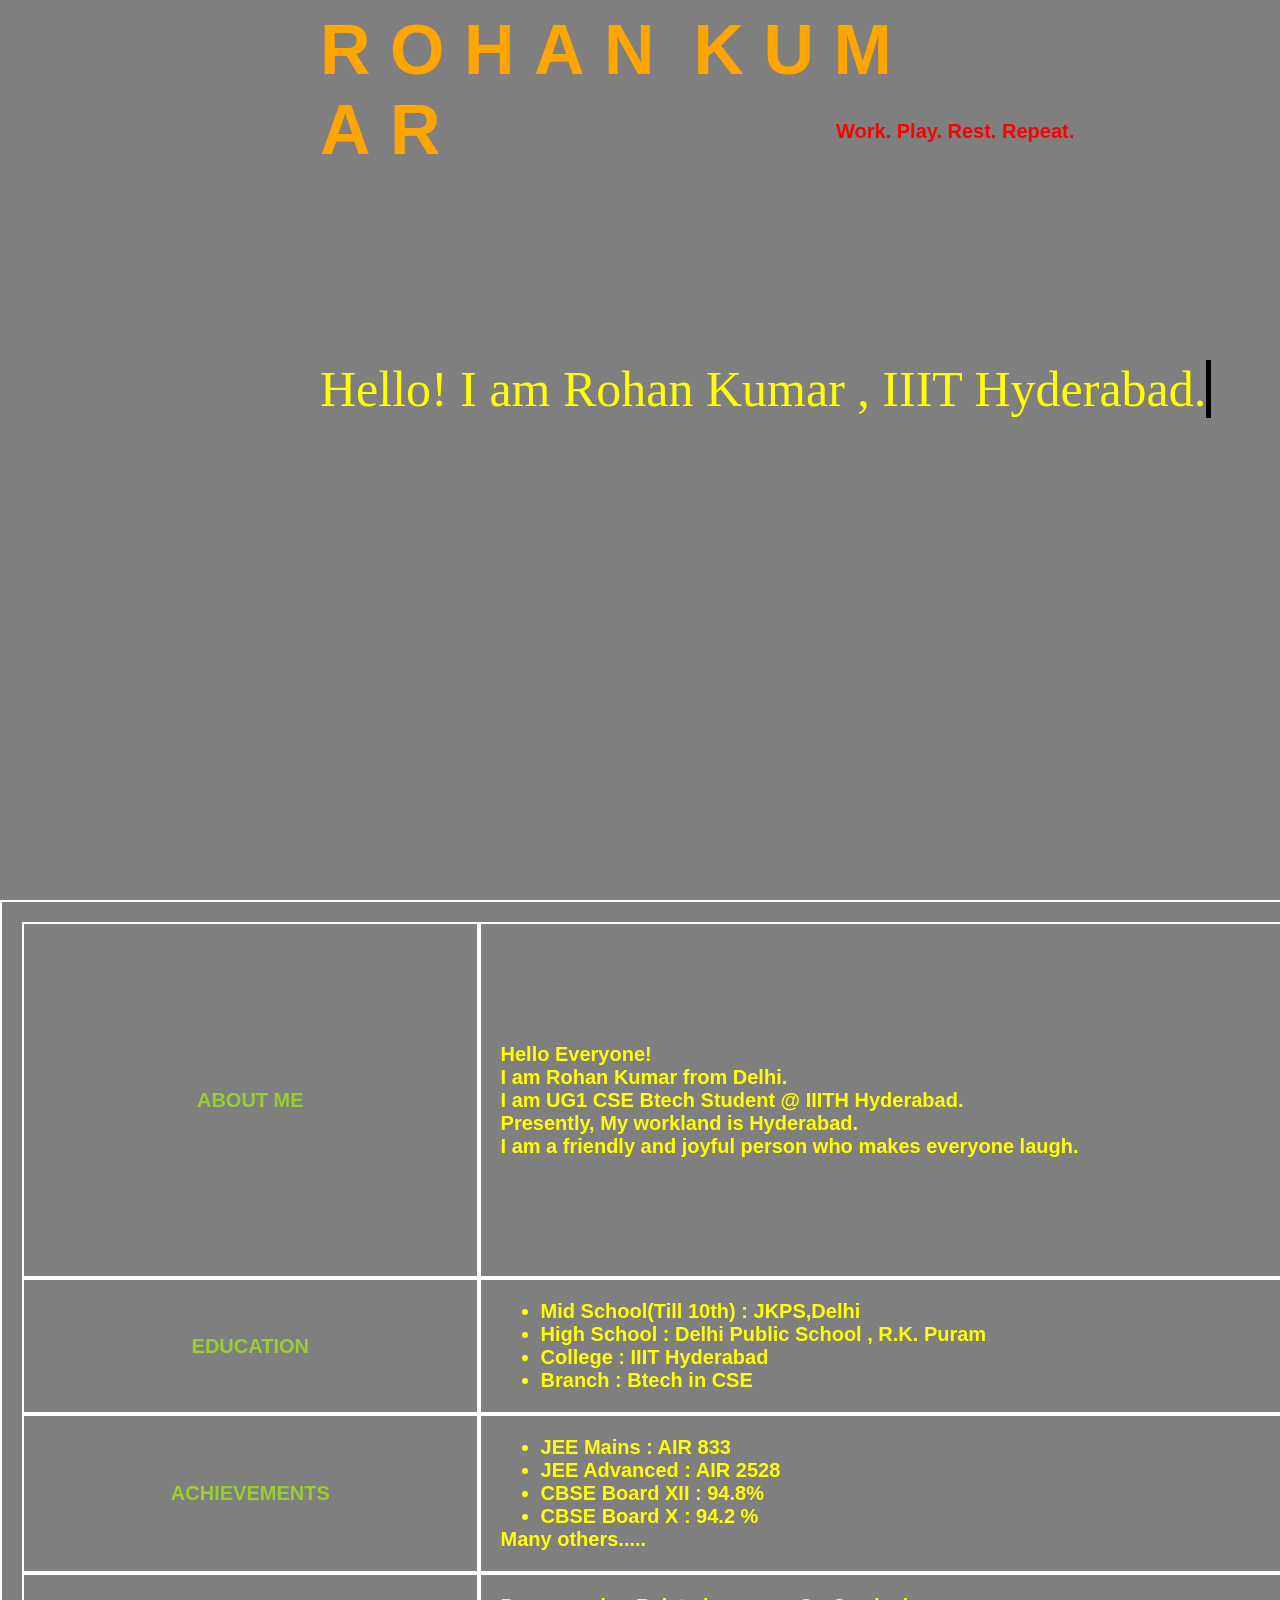
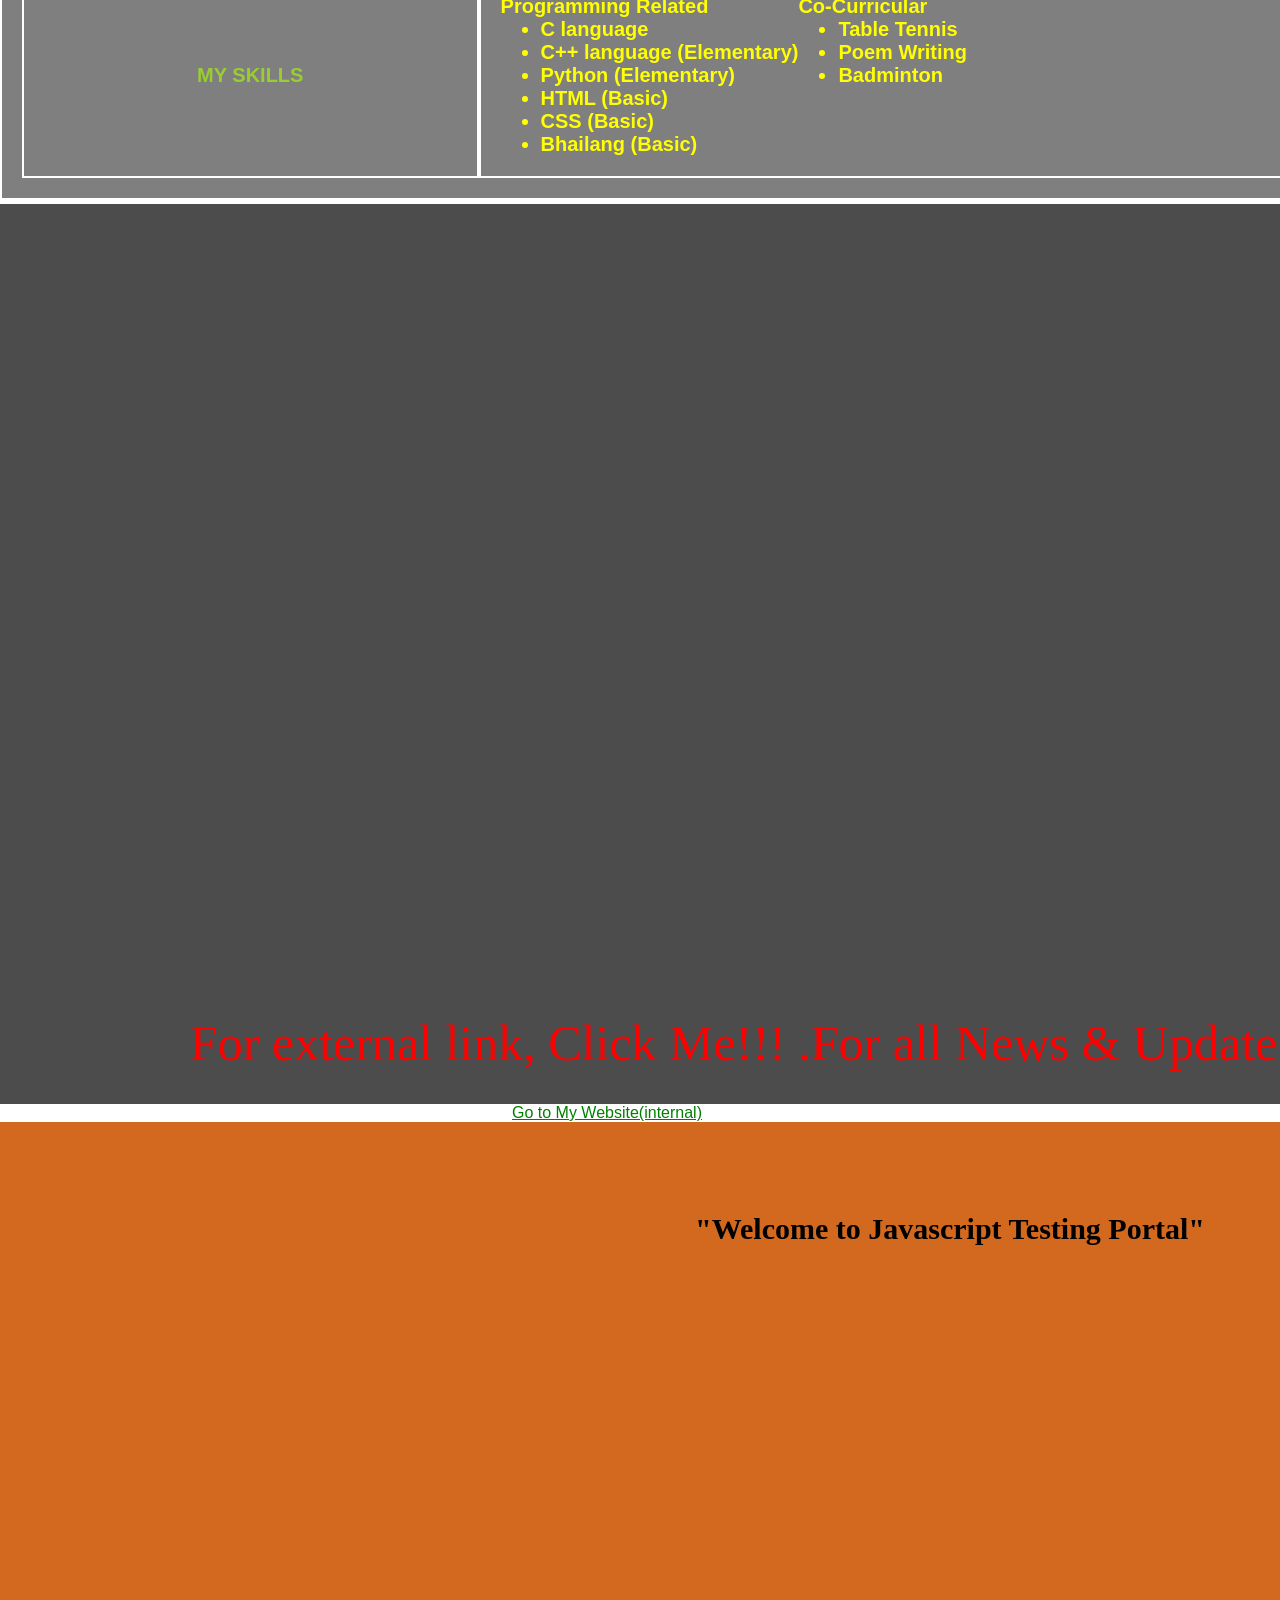
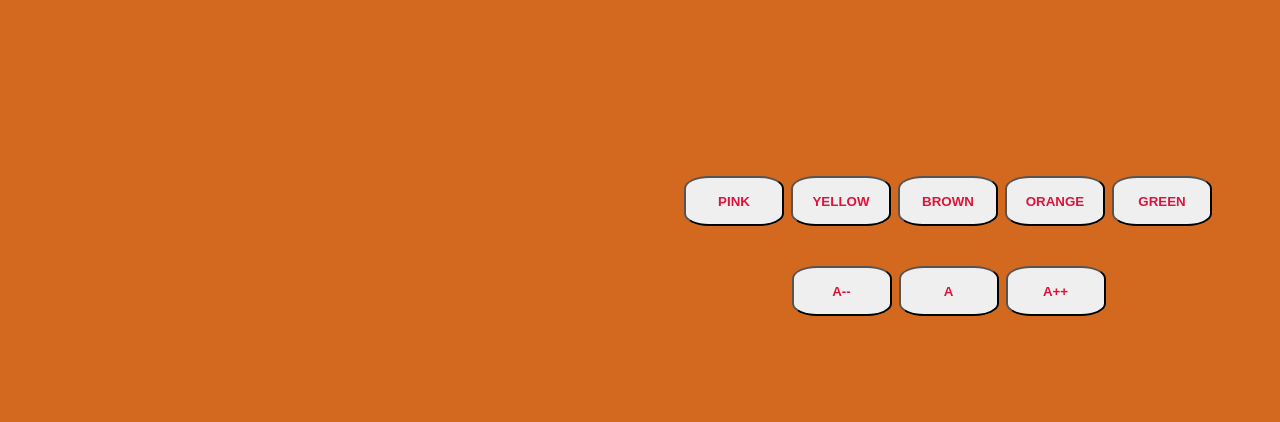
==== index.html @ c34aa440 "website" ====
<!DOCTYPE html>
<html lang="en">

<head>
	<meta charset="UTF-8">
	<meta http-equiv="X-UA-Compatible" content="IE=edge">
	<meta name="viewport" content="width=device-width, initial-scale=1.0">
	<title>RKWEBDEV</title>
	<link rel="stylesheet" href="styler2.css">
	<style>
		.img {
			/* height: 100%;
	width: 100%; */
			height: 900px;
			width: 1900px;
			/* background-image: url(/home/rkiiith/Desktop/rohan.jpeg); */
			/* background-image: url(img_flwr.gif), url(paper.gif); */
			background-repeat: no-repeat, repeat;
			background: linear-gradient(rgba(0, 0, 0, 0.5), rgba(0, 0, 0, 0.5)), url('https://lh3.googleusercontent.com/[base64]w744-h741-no?authuser=0'), url('https://lh3.googleusercontent.com/[base64]w410-h886-no?authuser=0'), url('https://lh3.googleusercontent.com/[base64]w443-h886-no?authuser=0');
			background-position: left, center, right;
			background-size: contain;
			background-repeat: no-repeat;
			margin: 0;
			padding: 0;
			/* display: inline-block; */
		}

		.textbox {
			font-size: 70px;
			font-family: sans-serif;
			position: absolute;
			color: orange;
			border-color: red;
			border-width: 10px;
			top: 10%;
			left: 50%;
			transform: translate(-50%, -50%);
		}
	</style>
	<script>
		// var element = document.getElementById("divn");
		function changecolor(color){
			document.getElementById('divn').style.backgroundColor=color;
		}
		function changefontsize(fontsize){
			document.getElementById('test').style.fontSize=fontsize;
		}
		function myfunc1(){
			// console.log("hello");
			// document.write("hello");
			changecolor('pink');
		}
		function myfunc2(){
			// console.log("hello");
			// document.write("hello");
			changecolor('yellow');
		}
		function myfunc3(){
			// console.log("hello");
			// document.write("hello");
			changecolor('brown');
		}
		function myfunc4(){
			// console.log("hello");
			// document.write("hello");
			changecolor('orange');
		}
		function myfunc5(){
			// console.log("hello");
			// document.write("hello");
			changecolor('green');
		}

		function myfunc6(){
			// console.log("hello");
			// document.write("hello");
			changefontsize('20px');
		}
		function myfunc7(){
			// console.log("hello");
			// document.write("hello");
			changefontsize('50px');
		}
		function myfunc8(){
			// console.log("hello");
			// document.write("hello");
			changefontsize('80px');
		}
	</script>

<body>
	<div class="img">
		<div class="slogan">
			Work. Play. Rest. Repeat.
		</div>
		<div class="textbox">
			<span>R</span>
			<span>O</span>
			<span>H</span>
			<span>A</span>
			<span>N</span>
			<span> </span>
			<span>K</span>
			<span>U</span>
			<span>M</span>
			<span>A</span>
			<span>R</span>
			<br>
		</div>

		<div class="typed-out1">Hello! I am Rohan Kumar , IIIT Hyderabad.</div>

	</div>

	<div class="im2">
		<table width="100%" border="3" cellspacing="0" cellpadding="30">
			<tr>
				<td class="rk">ABOUT ME</td>
				<td>
					<p>
						Hello Everyone!<br>
						I am Rohan Kumar from Delhi.<br>
						I am UG1 CSE Btech Student @ IIITH Hyderabad.<br>
						Presently, My workland is Hyderabad.<br>
						I am a friendly and joyful person who makes everyone laugh.<br>

					</p>
				</td>
			</tr>
			<tr>
				<td class="rk">
					EDUCATION
				</td>
				<td>
					<ul>
						<li>Mid School(Till 10th) : JKPS,Delhi</li>
						<li>High School : Delhi Public School , R.K. Puram</li>
						<li>College : IIIT Hyderabad</li>
						<li>Branch : Btech in CSE </li>
				</td>
			</tr>

			<tr>
				<td class="rk">
					ACHIEVEMENTS
				</td>
				<td>
					<ul>
						<li>JEE Mains : AIR 833</li>
						<li>JEE Advanced : AIR 2528</li>
						<li>CBSE Board XII : 94.8% </li>
						<li>CBSE Board X : 94.2 %</li>
					</ul>
					<h4>Many others.....</h4>
				</td>
			</tr>

			<tr>
				<td class="rk">
					MY SKILLS
				</td>
				<td>
					<div class="sk1">
						<h4>Programming Related</h4>
						<ul>
							<li>C language</li>
							<li>C++ language (Elementary)</li>
							<li>Python (Elementary)</li>
							<li>HTML (Basic)</li>
							<li>CSS (Basic)</li>
							<li>Bhailang (Basic)</li>
						</ul>

					</div>
					<div class="sk2">
						<h4>Co-Curricular</h4>
						<ul>
							<li>Table Tennis</li>
							<li>Poem Writing</li>
							<li>Badminton</li>
					</div>
				</td>
			</tr>
		</table>
	</div>
	<a href="https://www.calculatorsoup.com/calculators/math/modulo-calculator.php">
		<div class="im3">
			<div class="mvtxt">For external link, Click Me!!! .For all News & Updates, Stay tuned.</div>
		</div>
		<div class="internallink"><a id="int" href="index.html">Go to My Website(internal)</a></div>
	</a>
	<div id="divn">
		<div id="test">"Welcome to Javascript Testing Portal"</div>
		<div class="Ashneer">
		</div>
		<button class="but1" onclick="myfunc1()">PINK</button>
		<button class="but2" onclick="myfunc2()">YELLOW</button>
		<button class="but3" onclick="myfunc3()">BROWN</button>
		<button class="but4" onclick="myfunc4()">ORANGE</button>
		<button class="but5" onclick="myfunc5()">GREEN</button>

		<button class="but6" onclick="myfunc6()">A--</button>
		<button class="but7" onclick="myfunc7()">A</button>
		<button class="but8" onclick="myfunc8()">A++</button>
	</div>
</body>
</head>

</html>
---- styler2.css ----
*{
	margin: 0;
	/* padding: 0; */
}

span{
	display: inline-block;
	font-weight: bold;
	/* animation: mover 6s linear infinite; */
}

@keyframes mover {
	0%{
		text-shadow: 0 0 3px #FF0000, 0 0 5px #0000FF;
	}
	50%{
		text-shadow: 0 0 3px orange, 0 0 10px red;
		/* transform: translateY(20px); */
		transform: translateX(100px);
	}
	100%{
		text-shadow: 0 0 3px #FF0000, 0 0 5px #0000FF
	}
}

.me{
	height: 200px;
	width: 500px;
    padding: 20px;
	
	position: relative;top: 110%; left: 20px;

	font-size: 20px;
	font-family: sans-serif;
	color:greenyellow;
	/* word-wrap: break-word;  */
	position: absolute;
	text-align: justify;
	

	border: 5px solid red;
	background: linear-gradient(rgba(0, 0, 0, 0.6), rgba(0, 0, 0, 0.6));
	/* border-color:  red;
	border-width: 10px; */
	/* text-align: inherit; */
	/* transform: translate(-25%,-50%); */
}


h3{
	position: relative; left:170px;
	margin:0px;
	padding: 20px;
	color: yellow;
}

.profim{

	height: 250px;
	width: 250px;
	
	background: url('https://lh3.googleusercontent.com/[base64]w744-h741-no?authuser=0');
	background-size: cover;
	opacity: 0.75;
	margin-left: auto;
	margin-right: auto;
	/* transform: translate(-50%,-50%); */
	margin-top: 15%;
	/* background-repeat: repeat-y; */
	/* position: absolute; */

}

.edu{
	height: 200px;
	width: 500px;
    padding: 20px;
	
	position: relative;top: 110%; right: 20px;

	font-size: 20px;
	font-family: sans-serif;
	color:greenyellow;
	/* word-wrap: break-word;  */
	position: absolute;
	text-align: justify;
	

	border: 5px solid red;
	background: linear-gradient(rgba(0, 0, 0, 0.6), rgba(0, 0, 0, 0.6));
}

.slogan{
	position: relative;top: 120px;left: 44%;
	font-size: 20px;
	font-family: sans-serif;
	font-weight: bold;
	color: red;

	/* display: inline-block; */
	/* animation: mover2 6s linear infinite; */
}

@keyframes mover2 {
	0%{
		text-shadow: 0 0 3px #FF0000, 0 0 5px #0000FF;
	}
	50%{
		text-shadow: 0 0 3px orange, 0 0 10px red;
		/* transform: translateY(20px); */
		transform: translatey(20px);
	}
	100%{
		text-shadow: 0 0 3px #FF0000, 0 0 5px #0000FF
	}
}

/* h3{
	
	/* transform: translate(-50%,-50%); */


.achievments{
	height: 300px;
	width: 500px;
    padding: 20px;
	
	position: relative;bottom : -100%; right: 20px;

	font-size: 20px;
	font-family: sans-serif;
	color:greenyellow;
	/* word-wrap: break-word;  */
	position: absolute;
	text-align: justify;
	

	border: 5px solid red;
	background: linear-gradient(rgba(0, 0, 0, 0.6), rgba(0, 0, 0, 0.6));

}

.skills{
	height: 300px;
	width: 500px;
    padding: 20px;
	/* margin:0px; */
	
	position: relative;bottom : -100%; left: 20px;

	font-size: 20px;
	font-family: Arial, Helvetica, sans-serif;
	color:greenyellow;
	/* word-wrap: break-word;  */
	position: absolute;
	text-align: justify;
	

	border: 5px solid red;
	background: linear-gradient(rgba(0, 0, 0, 0.6), rgba(0, 0, 0, 0.6));
}

.sk1{
	float: left;
}
.sk2{
	float: left;
}

.im2{
	/* position:relative;top: 110%; */
	display: inline-block;
	height: 900px;
	width: 1900px;
	/* background-image: url(/home/rkiiith/Desktop/rohan.jpeg); */
	background: linear-gradient(rgba(0, 0, 0, 0.5), rgba(0, 0, 0, 0.5)), url('https://venngage-wordpress.s3.amazonaws.com/uploads/2018/09/Simple-Purple-Checked-Background-Image.jpg');
	background-size: contain;
	background-repeat: repeat-x;
	margin: 0px;
	padding: 0px;
}

/* div{
	margin: 0px;
	padding: 0px;
}*/

body{
	padding:0px;
	margin:0px;
 }

 .typed-out1{
	position: relative;top: 40%;left: 25%;
	position: absolute;
	font-size: 50px;
	white-space: nowrap;
	color: yellow;
	overflow: hidden;
	animation: typewriter 5s steps(50) infinite alternate,
	  blink 800ms steps(50) infinite normal;
	border-right: 5px solid black;
 }

 @keyframes typewriter {
	from {
	  width: 0%;
	}
	to {
	  width: 47%;
	}
  }


  @keyframes blink {
	from {
	  border-color: black;
	}
	to {
	  border-color: transparent;
	}
  }
 
  table, th, td {
	text-align: justify;
	border: 2px solid white;
	padding: 20px;
	color: yellow;
	height: 100%;
	font-weight: bolder;
	font-family:sans-serif ;
	font-size: 20px;
  }

  .rk{
	  text-align: center;
	  color: yellowgreen;
  }
  
  .im3{
	display: inline-block;
	height: 900px;
	width: 1900px;
	/* background-image: url(/home/rkiiith/Desktop/rohan.jpeg); */
	background: linear-gradient(rgba(0, 0, 0, 0.7), rgba(0, 0, 0, 0.7)), url('https://lh3.googleusercontent.com/[base64]w1280-h526-no?authuser=0');
	background-size:contain;
	margin: 0px;
	padding: 0px; 
  }

  .mvtxt{
	position: relative;top: 90%;left: 10%;
	font-size: 50px;
	white-space: nowrap;
	color: red;
	overflow: hidden;
	animation: typewriter2 5s steps(50) infinite alternate,
	  blink 800ms steps(50) infinite normal;
	border-right: 5px solid black;
  }
  .internallink{
	position: relative;
  }
  .internallink a#int{
	color: green;
	font-weight: 50px;
	font-family: sans-serif;
	position: relative;left: 40%;
  }
  a#int :hover{
	  color:yellow;
  }
   a#int :visited{
	  color:orange;
  }

  @keyframes typewriter2 {
	from {
	  width: 0%;
	}
	to {
	  width: 75%;
	}
  }

  div#divn{
	height : 900px;
	width : 1900px;
	background-color: chocolate;
	/* background-size: cover; */
	background-repeat: repeat-y;
  }

  .Ashneer{
	  position: relative;top:20%;left: 37%;
	  height: 350px;
	  width: 500px;
	  background-image: url('https://indianmemetemplates.com/wp-content/uploads/Bhai-kya-kar-raha-hai-tu.jpg');
	  background-size: contain;
  }
  button.but1,.but2,.but3,.but4,.but5{
	  position: relative;top:30%;left: 36%;
  }
  button.but6,.but7,.but8{
	 position: relative;top:40%;left: 13.5%;
  }

  button.but1,.but2,.but3,.but4,.but5,.but7,.but6,.but8{
	height: 50px;
	width: 100px;
	color: crimson;
	font-family: sans-serif;
	font-weight: bold;
	border-radius: 25%;
	margin-right: 3px;
  }

#test{
	/* position: relative;top:10%; */
	position:relative;left: 0%;top:10%;
	text-align: center;
	font-size: 30px;
	font-family: fantasy;
	font-weight: bold;
}
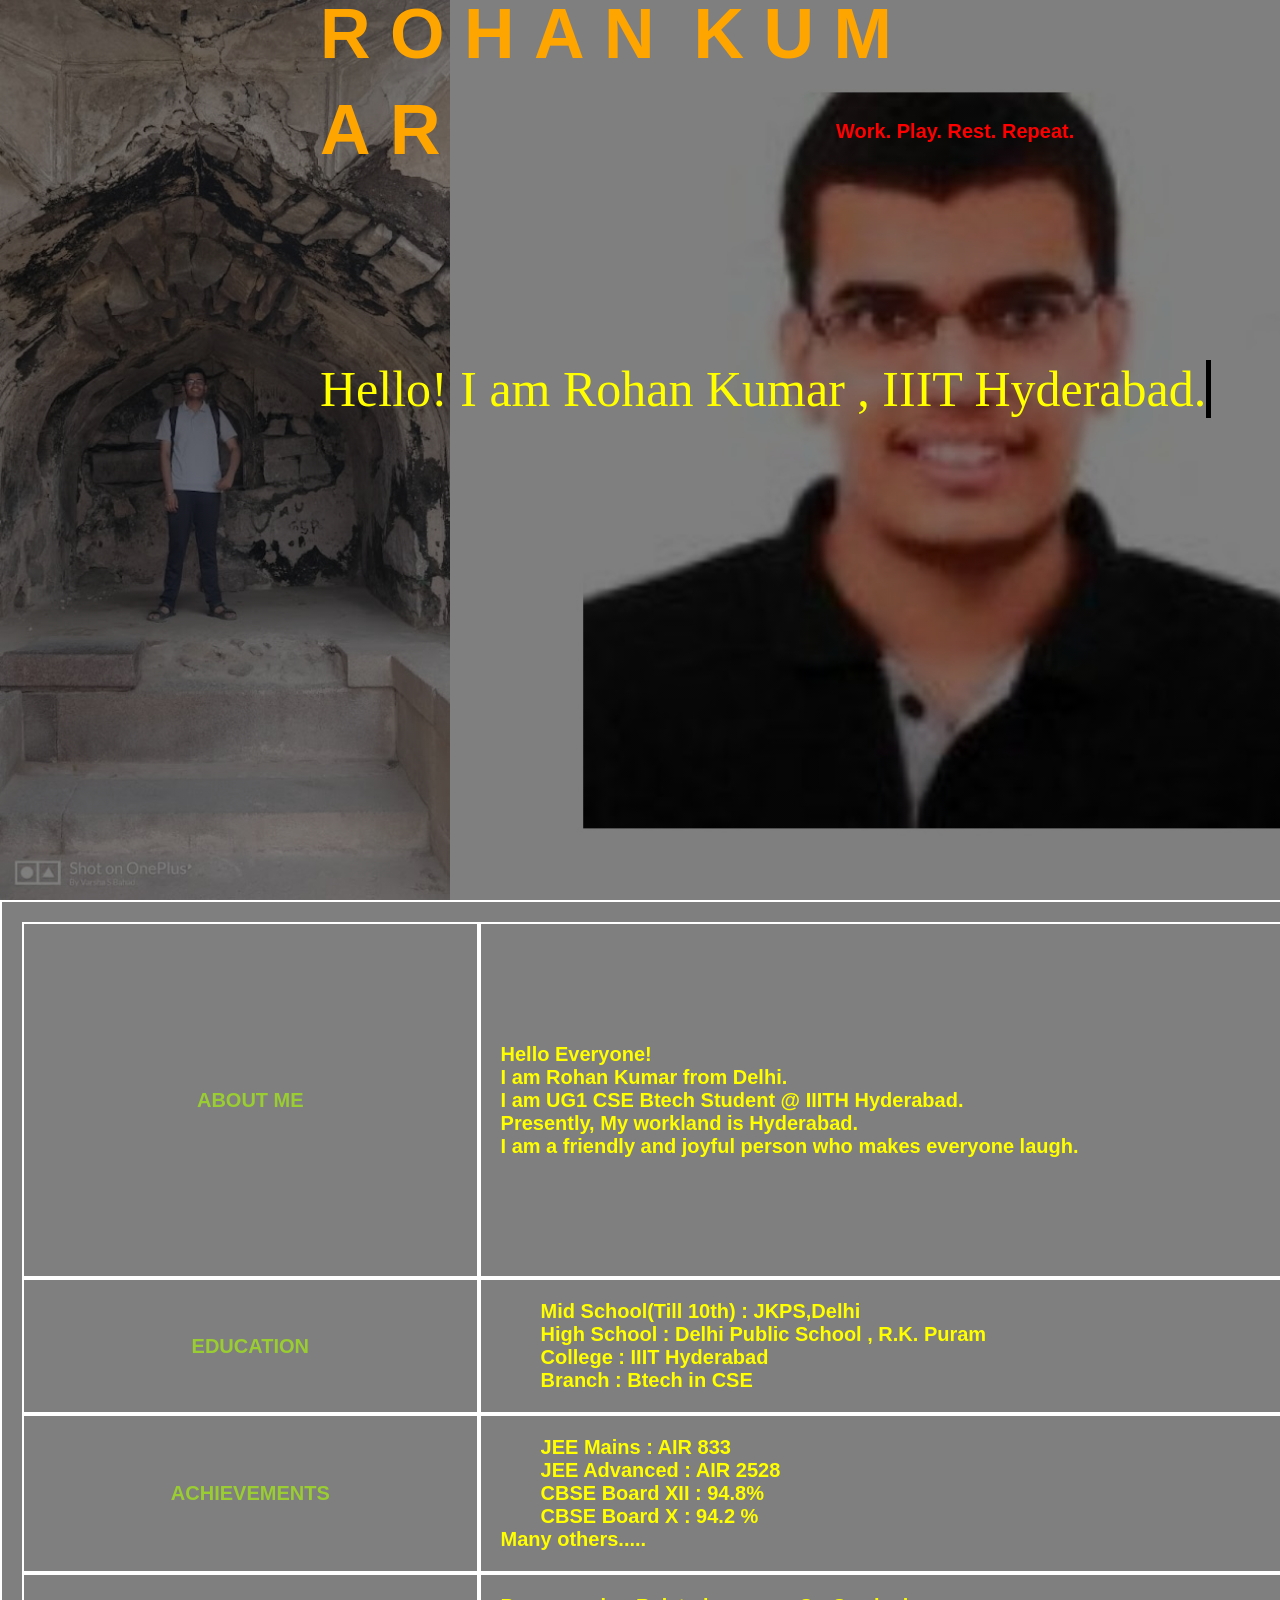
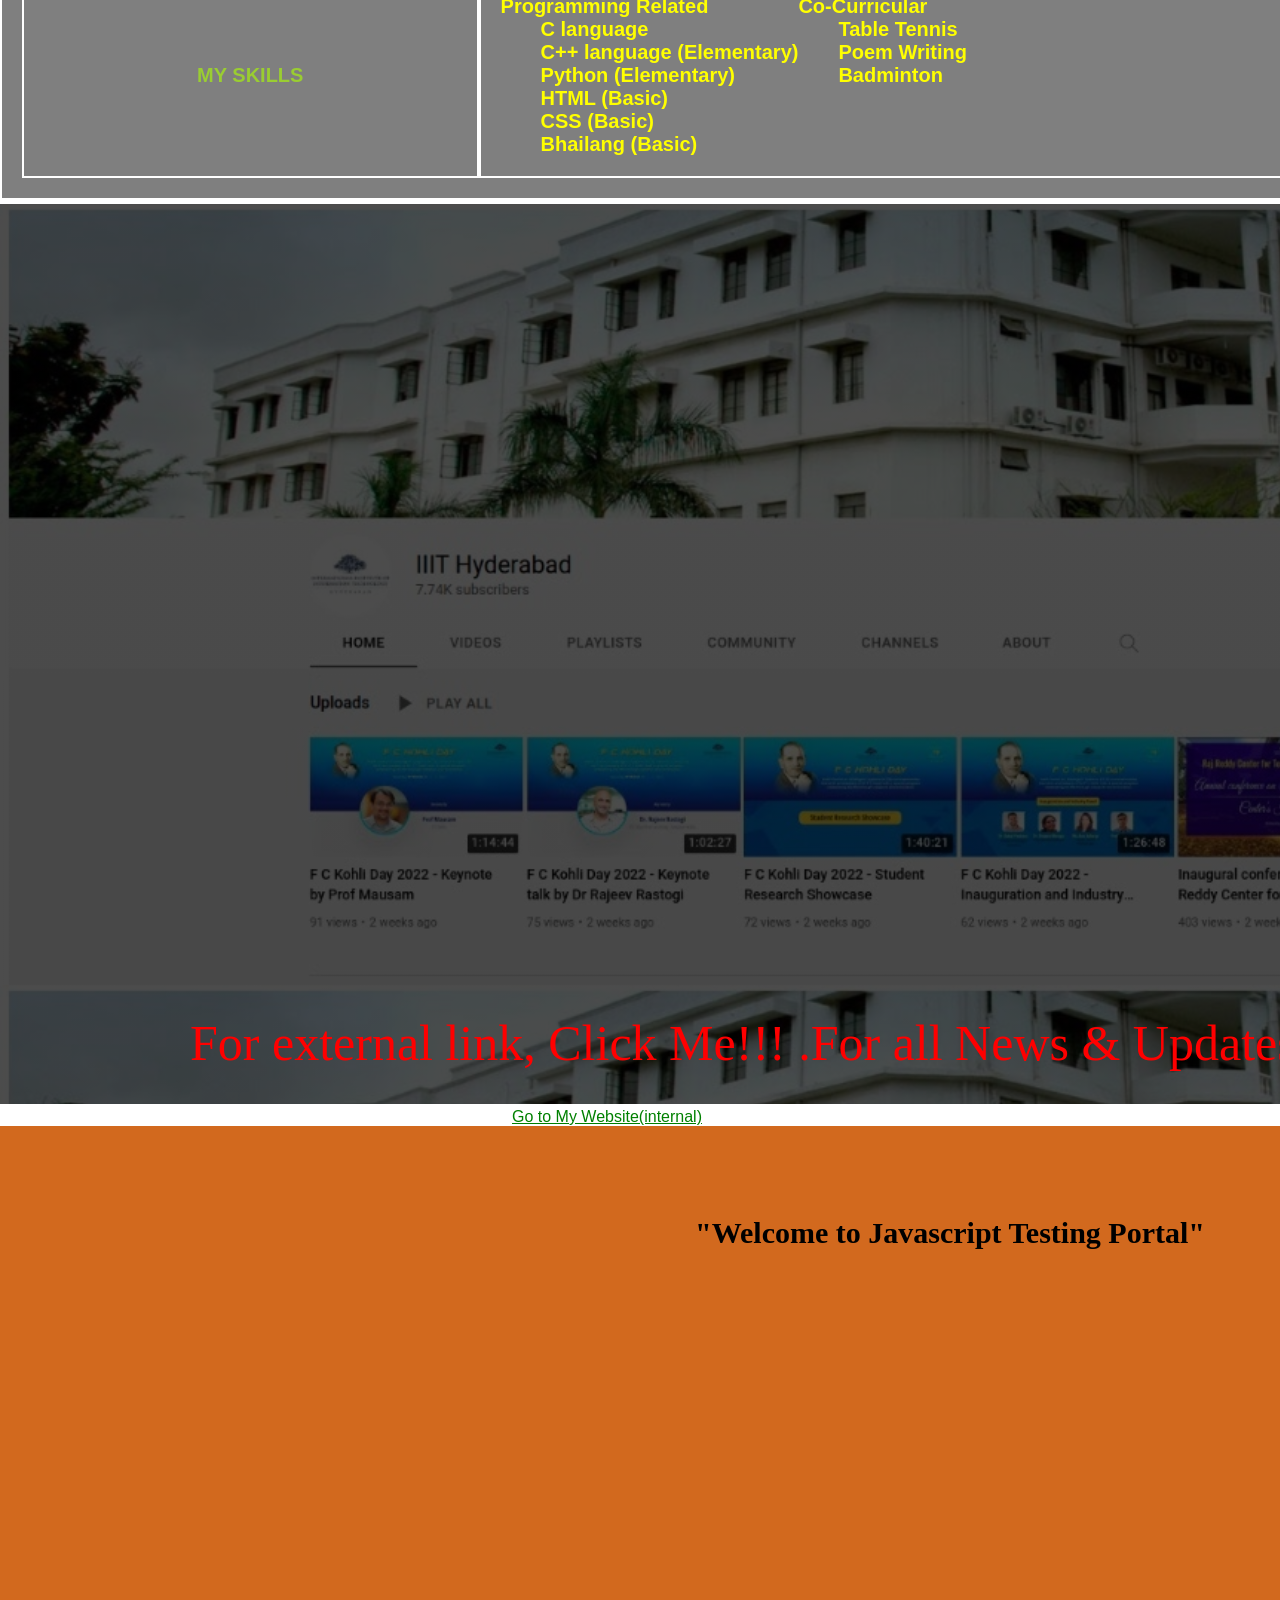
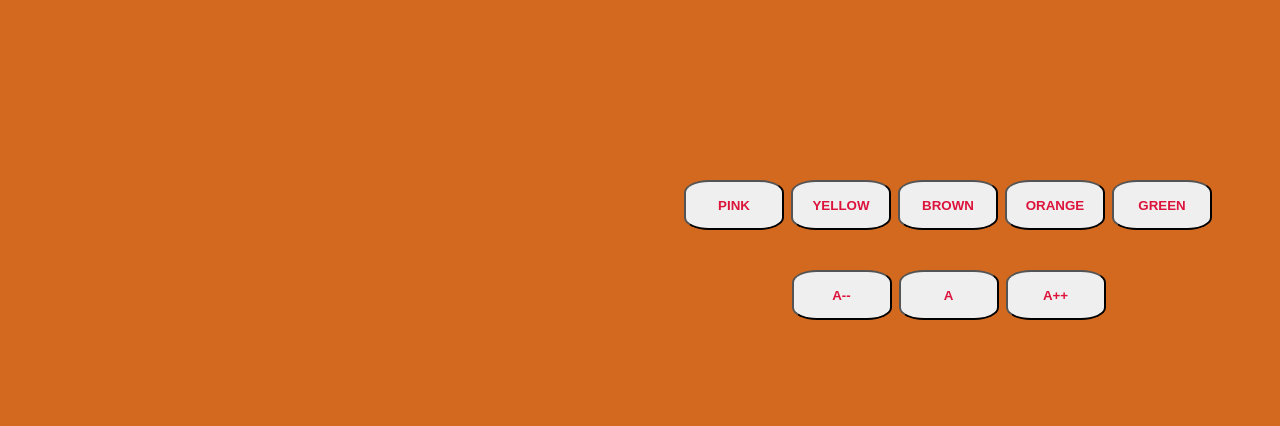
==== commit 12c2d270: "website" ====
--- a/index.html
+++ b/index.html
@@ -16,7 +16,7 @@
 			/* background-image: url(/home/rkiiith/Desktop/rohan.jpeg); */
 			/* background-image: url(img_flwr.gif), url(paper.gif); */
 			background-repeat: no-repeat, repeat;
-			background: linear-gradient(rgba(0, 0, 0, 0.5), rgba(0, 0, 0, 0.5)), url('https://lh3.googleusercontent.com/[base64]w744-h741-no?authuser=0'), url('https://lh3.googleusercontent.com/[base64]w410-h886-no?authuser=0'), url('https://lh3.googleusercontent.com/[base64]w443-h886-no?authuser=0');
+			background: linear-gradient(rgba(0, 0, 0, 0.5), rgba(0, 0, 0, 0.5)), url('rk1.jpeg'), url('rk2.jpg'), url('rk3.jpeg');
 			background-position: left, center, right;
 			background-size: contain;
 			background-repeat: no-repeat;
@@ -206,4 +206,4 @@
 </body>
 </head>
 
-</html>+</html>
--- a/styler2.css
+++ b/styler2.css
@@ -1,6 +1,7 @@
 *{
 	margin: 0;
 	/* padding: 0; */
+	overflow: auto;
 }
 
 span{
@@ -242,7 +243,7 @@
 	height: 900px;
 	width: 1900px;
 	/* background-image: url(/home/rkiiith/Desktop/rohan.jpeg); */
-	background: linear-gradient(rgba(0, 0, 0, 0.7), rgba(0, 0, 0, 0.7)), url('https://lh3.googleusercontent.com/[base64]w1280-h526-no?authuser=0');
+	background: linear-gradient(rgba(0, 0, 0, 0.7), rgba(0, 0, 0, 0.7)), url('rk4.jpeg');
 	background-size:contain;
 	margin: 0px;
 	padding: 0px; 
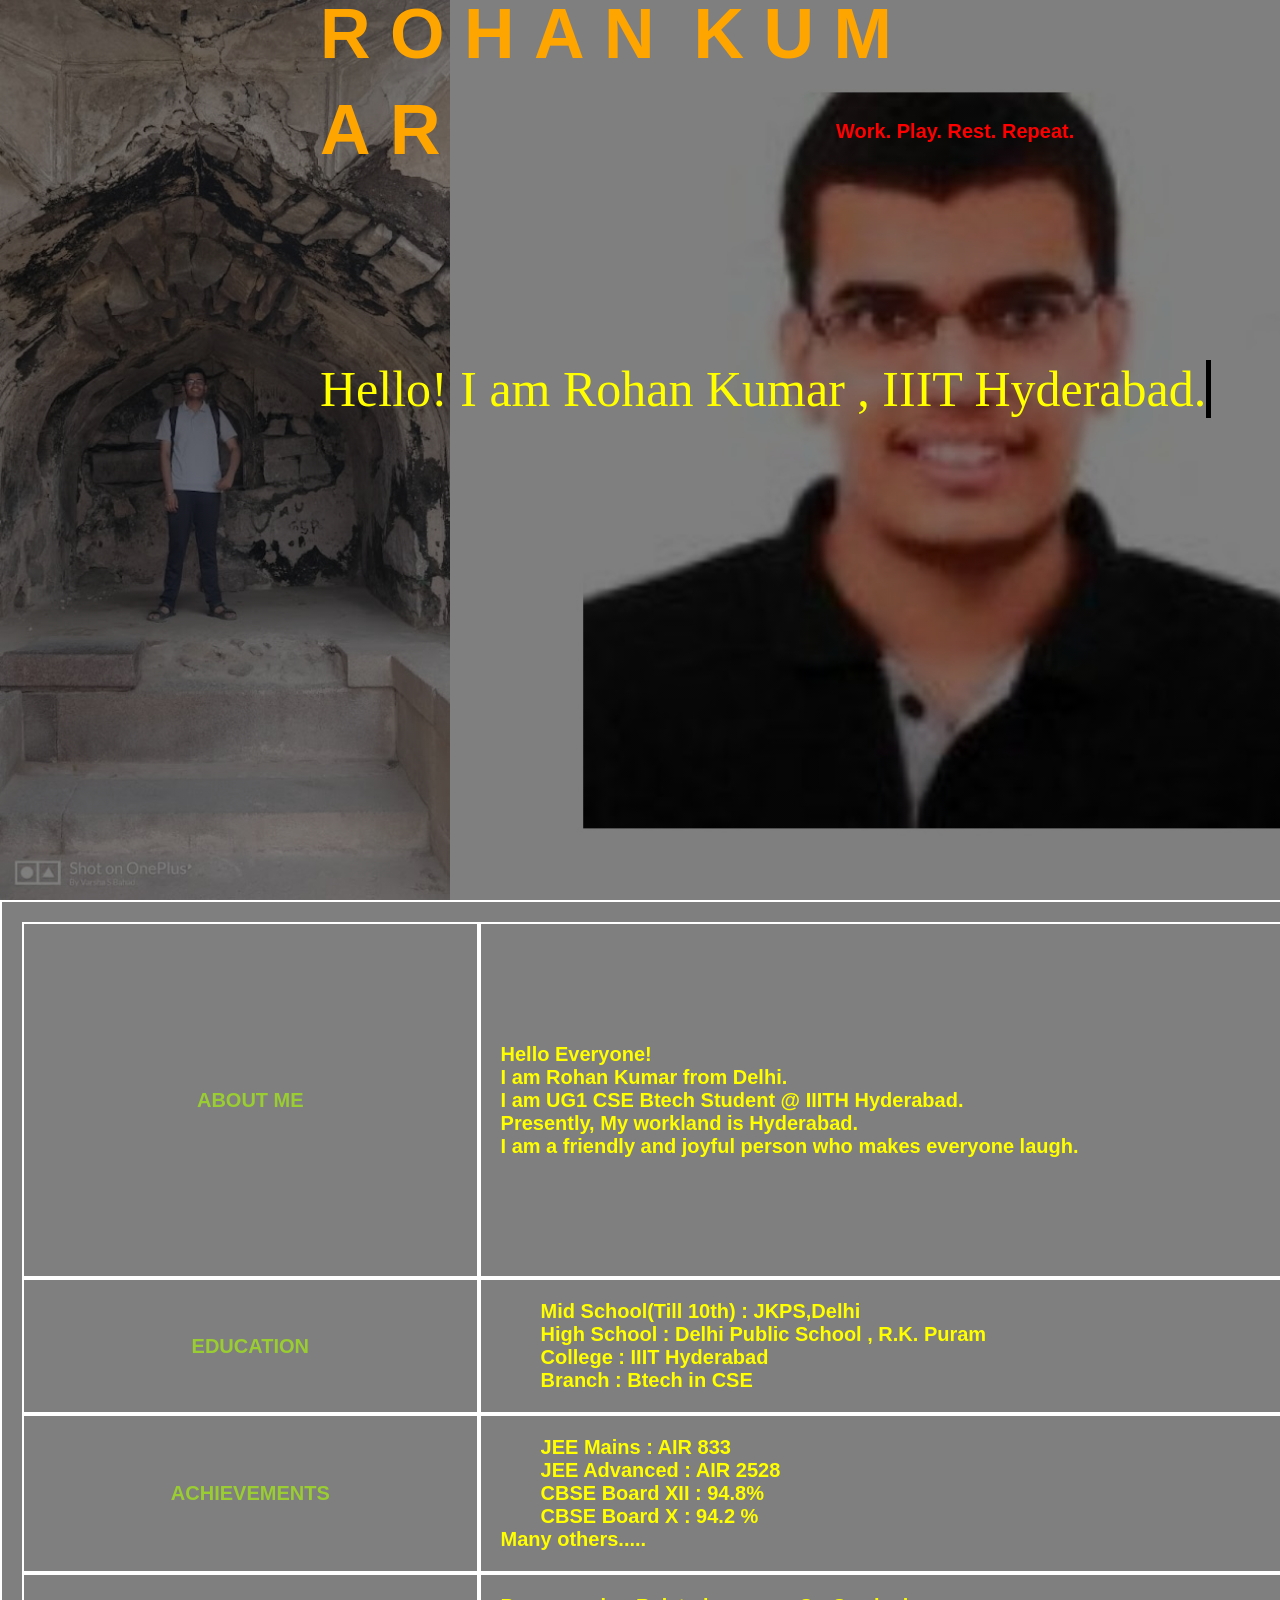
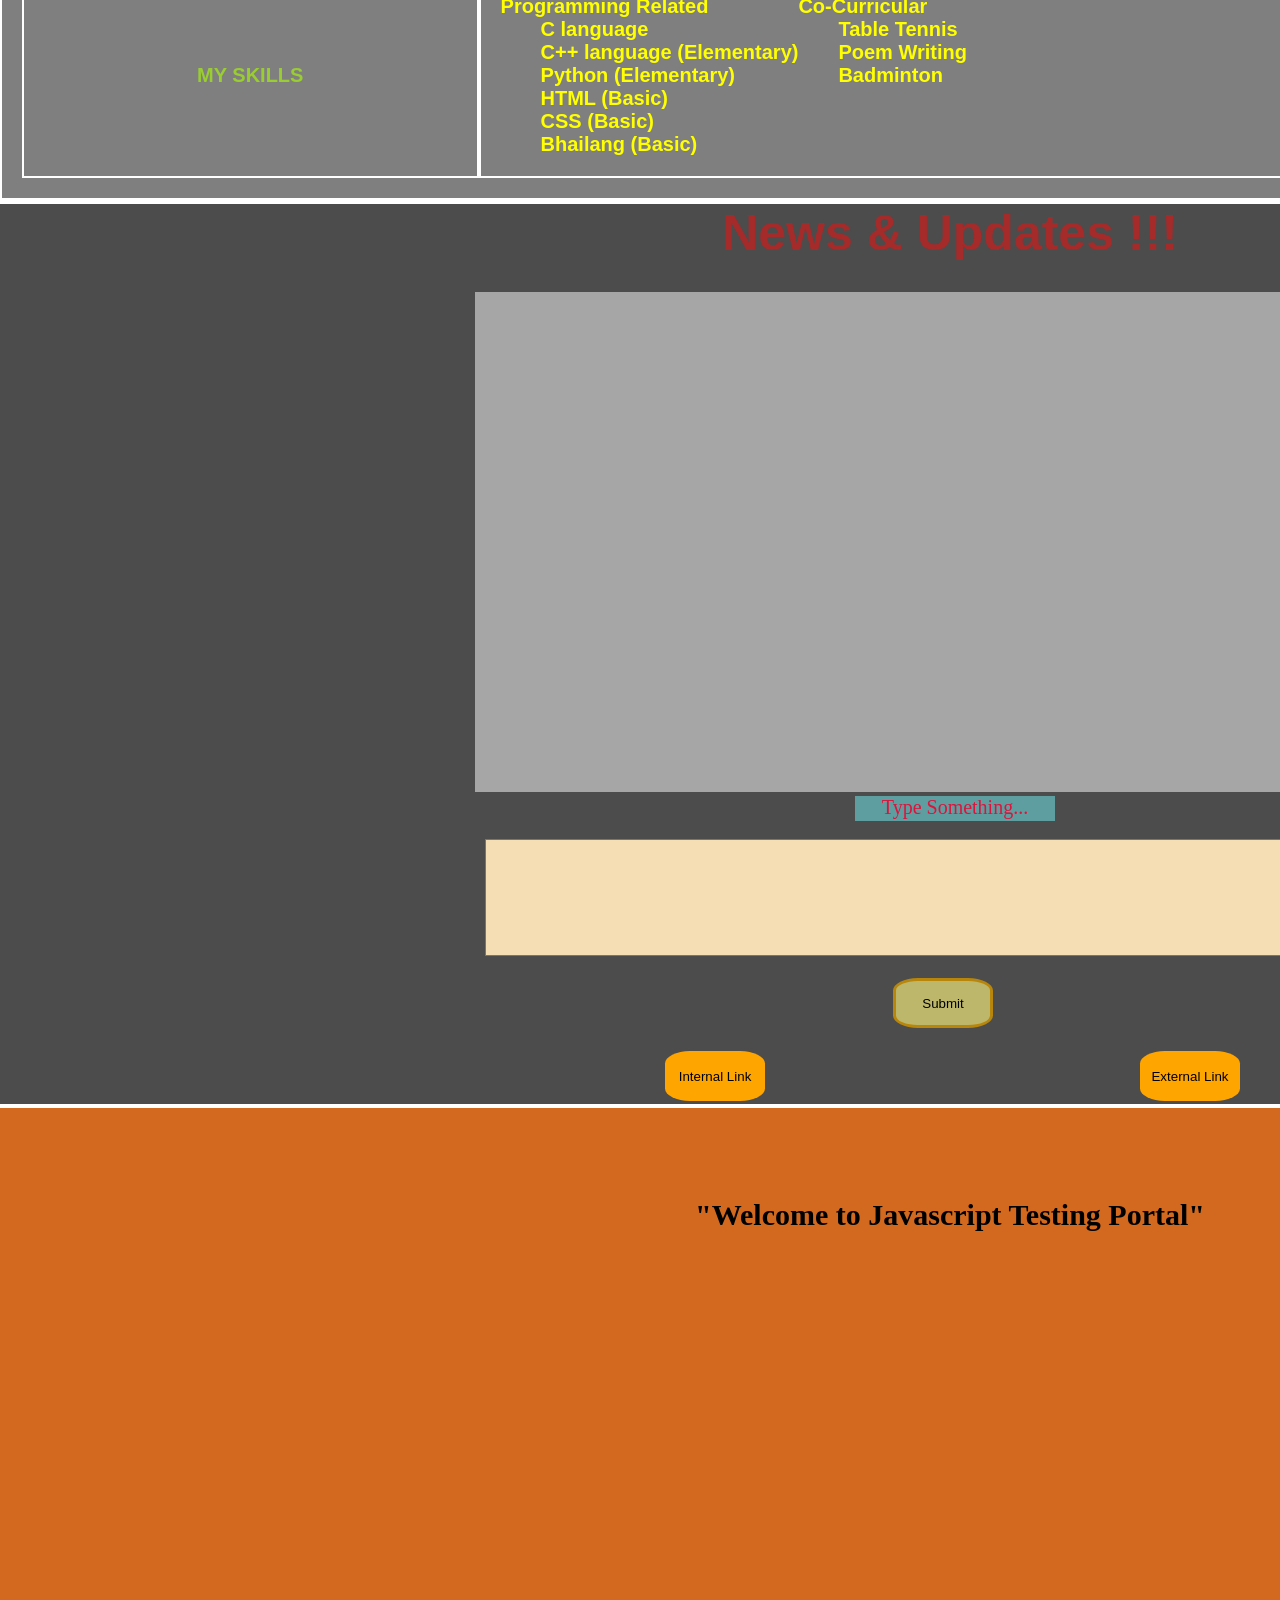
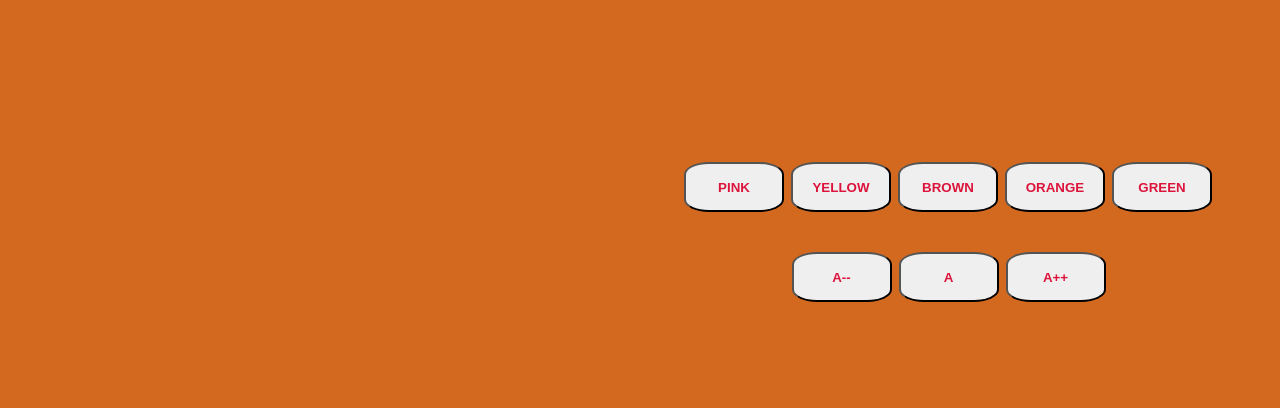
==== commit 47292d67: "commit" ====
--- a/index.html
+++ b/index.html
@@ -39,56 +39,124 @@
 	</style>
 	<script>
 		// var element = document.getElementById("divn");
-		function changecolor(color){
-			document.getElementById('divn').style.backgroundColor=color;
-		}
-		function changefontsize(fontsize){
-			document.getElementById('test').style.fontSize=fontsize;
-		}
-		function myfunc1(){
+		function changecolor(color) {
+			document.getElementById('divn').style.backgroundColor = color;
+		}
+		function changefontsize(fontsize) {
+			document.getElementById('test').style.fontSize = fontsize;
+		}
+		function myfunc1() {
 			// console.log("hello");
 			// document.write("hello");
 			changecolor('pink');
 		}
-		function myfunc2(){
+		function myfunc2() {
 			// console.log("hello");
 			// document.write("hello");
 			changecolor('yellow');
 		}
-		function myfunc3(){
+		function myfunc3() {
 			// console.log("hello");
 			// document.write("hello");
 			changecolor('brown');
 		}
-		function myfunc4(){
+		function myfunc4() {
 			// console.log("hello");
 			// document.write("hello");
 			changecolor('orange');
 		}
-		function myfunc5(){
+		function myfunc5() {
 			// console.log("hello");
 			// document.write("hello");
 			changecolor('green');
 		}
 
-		function myfunc6(){
+		function myfunc6() {
 			// console.log("hello");
 			// document.write("hello");
 			changefontsize('20px');
 		}
-		function myfunc7(){
+		function myfunc7() {
 			// console.log("hello");
 			// document.write("hello");
 			changefontsize('50px');
 		}
-		function myfunc8(){
+		function myfunc8() {
 			// console.log("hello");
 			// document.write("hello");
 			changefontsize('80px');
 		}
+
+		function save() {
+			//get data from textbox
+			// var datast = ' ' + document.getElementById("saveServer").value;
+			// if (localStorage.getItem('data') == null) {
+			// 	localStorage.setItem('data', '{}');
+			// }
+			// var num = parseInt('data');
+			// var key = "NEWS" + i;
+
+			// var olddata = JSON.parse(localStorage.getItem('data'));
+			// olddata.push(datast);
+
+			// localStorage.setItem('data', JSON.stringify(olddata));
+			let text = document.getElementById("saveServer").value;
+			let data = text;
+			if (localStorage.getItem("nn") == null) {
+				localStorage.setItem("nn", "0");
+			}
+			let ind = parseInt(localStorage.getItem("nn")) + 1;
+			localStorage.setItem("nn", ind);
+
+			let key_val = "NEWS_ID_" + ind;
+			// localStorage.setItem("NUM_NEWS", ind);
+			localStorage.setItem(key_val, data);
+
+			let keyva = localStorage.getItem("NEWS_ID_" + ind);
+			const node = document.createElement("li");
+			const textnode = document.createTextNode(keyva);
+			node.appendChild(textnode);
+			document.getElementById("myList").appendChild(node);
+
+			document.getElementById("saveServer").value = "";
+			// alert("News Added Successfully at " + d);
+			// window.open((window.location.href) + "#j", "_self");
+
+			// if (localStorage.getItem('data') != null) {
+			// 	document.getElementById("j").innerHTML = JSON.parse(localStorage.getItem('data'));
+			// }
+		}
+
+
+		// local storage
+		// function Update() {
+		// 	let text = document.getElementById("saveServer").value;
+		// 	{
+		// 		let temp2 = "something" + text;
+		// 		let tom = parseInt(localStorage.getItem("NEWS_AND_UPDATES")) + 1;
+		// 		let temp = "NEWS_ID_" + tom;
+		// 		localStorage.setItem("NEWS_AND_UPDATES", tom);
+		// 		localStorage.setItem(temp, temp2);
+		// 	}
+		// }
+
+		// if (localStorage.getItem("NEWS_AND_UPDATES") == null)
+		// 	localStorage.setItem("NEWS_AND_UPDATES", 0);
+
+		// let num = parseInt(localStorage.getItem("NEWS_AND_UPDATES"))
+		// for (i = 1; i <= num; i++) {
+		// 	let temp = "NEWS_ID_" + i;
+		// 	let temp2 = localStorage.getItem(temp).split('something');
+		// 	document.writeln("<br><br>")
+		// 	document.writeln(temp2[1]);
+		// }
+	// let techStack = localStorage.getItem("saveServer");
 	</script>
 
 <body>
+	<!-- <script>
+		document.getElementById("saveServer").value = "";
+	</script> -->
 	<div class="img">
 		<div class="slogan">
 			Work. Play. Rest. Repeat.
@@ -183,13 +251,66 @@
 			</tr>
 		</table>
 	</div>
-	<a href="https://www.calculatorsoup.com/calculators/math/modulo-calculator.php">
-		<div class="im3">
-			<div class="mvtxt">For external link, Click Me!!! .For all News & Updates, Stay tuned.</div>
-		</div>
-		<div class="internallink"><a id="int" href="index.html">Go to My Website(internal)</a></div>
-	</a>
+	<div class="im3">
+		<div class="textnews">
+			News & Updates !!!
+		</div>
+		<marquee behavior="scroll" direction="down" height=500 width=1000 id="myList">
+			<ul>
+				<script>
+					let num = parseInt(localStorage.getItem("nn"));
+					for (let i = 1; i <= num; i++) {
+						let key_val = localStorage.getItem("NEWS_ID_" + i);
+						const node = document.createElement("li");
+						const textnode = document.createTextNode(key_val);
+						node.appendChild(textnode);
+						document.getElementById("myList").appendChild(node);
+					}
+
+					document.getElementById("saveServer").value = "";
+				</script>
+				<!-- <script>
+					let num = parseInt(localStorage.getItem("nn"));
+					for (let i = 1; i <= num; i++) {
+						let text = localStorage.getItem("NEWS_ID_" + i);
+						document.write(text + "<br>");
+					}
+				</script> -->
+			</ul>
+		</marquee>
+		<br>
+		<div class="typebox">
+			Type Something...
+		</div>
+		<br>
+		<textarea type="text" class="news" rows="5" cols="81" id="saveServer"
+			placeholder="Type something..."> </textarea>
+		<br>
+		<br>
+		<button class="newsbut" type="submit" onclick="save()">Submit</button>
+		<!-- <p>Enter Text below : </p> -->
+
+		<br>
+		<br>
+
+		<a href="index.html">
+			<button class="internallink">
+				Internal Link
+			</button>
+		</a>
+		<a href="https://www.iiit.ac.in/">
+			<button class="externallink">
+				External Link
+			</button>
+		</a>
+
+
+
+
+	</div>
+
 	<div id="divn">
+		<!-- <div id="g">hello</div> -->
 		<div id="test">"Welcome to Javascript Testing Portal"</div>
 		<div class="Ashneer">
 		</div>
@@ -206,4 +327,4 @@
 </body>
 </head>
 
-</html>
+</html>
--- a/styler2.css
+++ b/styler2.css
@@ -242,11 +242,13 @@
 	display: inline-block;
 	height: 900px;
 	width: 1900px;
+	/* background-color: aqua; */
 	/* background-image: url(/home/rkiiith/Desktop/rohan.jpeg); */
-	background: linear-gradient(rgba(0, 0, 0, 0.7), rgba(0, 0, 0, 0.7)), url('rk4.jpeg');
-	background-size:contain;
+	background: linear-gradient(rgba(0, 0, 0, 0.7), rgba(0, 0, 0, 0.7)),url('https://t4.ftcdn.net/jpg/03/00/85/23/360_F_300852364_qSrtNxY6pokaVR7er7knpb8AyYJSxtUd.jpg');
+	background-size:cover;
 	margin: 0px;
 	padding: 0px; 
+	overflow: hidden;
   }
 
   .mvtxt{
@@ -259,15 +261,36 @@
 	  blink 800ms steps(50) infinite normal;
 	border-right: 5px solid black;
   }
-  .internallink{
-	position: relative;
-  }
-  .internallink a#int{
-	color: green;
+  button.internallink{
+	position: relative;top: 5px;
+	margin-left: 35%;
+	height: 50px;
+	width: 100px;
+	background-color: orange;
+	border: green;
+	border-radius: 25%;
+  }
+
+  button.externallink{
+	position: relative;top: -45px;
+	margin-left: 60%;
+	/* margin-bottom: 10%; */
+	height: 50px;
+	width: 100px;
+	background-color: orange;
+	border: green;
+	border-radius: 25%;
+  }
+
+  .internallink :hover{
+	  background-color: orangered;
+  }
+  /* .internallink a#int{
+	color: red;
 	font-weight: 50px;
 	font-family: sans-serif;
-	position: relative;left: 40%;
-  }
+	position: relative;left: 45%; */
+  /* } */
   a#int :hover{
 	  color:yellow;
   }
@@ -292,11 +315,15 @@
 	background-repeat: repeat-y;
   }
 
+  a{
+	  display: inline;
+  }
+
   .Ashneer{
 	  position: relative;top:20%;left: 37%;
 	  height: 350px;
 	  width: 500px;
-	  background-image: url('https://indianmemetemplates.com/wp-content/uploads/Bhai-kya-kar-raha-hai-tu.jpg');
+	  background-image: url('https://img.freepik.com/free-photo/javascript-programming-code-abstract-technology-background_272306-155.jpg');
 	  background-size: contain;
   }
   button.but1,.but2,.but3,.but4,.but5{
@@ -324,3 +351,66 @@
 	font-family: fantasy;
 	font-weight: bold;
 }
+
+/* form{
+	height: 200px;
+	width: 50px;
+} */
+.news{
+	background-color:wheat;
+	/* position: absolute; */
+	/* height: 50px;
+	width: 100px; */
+	
+	/* text-decoration-color:yellow; */
+	/* text-align: justify; */
+	color: blue;
+	/* border: red; */
+	padding: 0px;
+	margin-left: 25.5%;
+	font-size: 20px;
+	/* text-indent: 0%;
+	text-anchor: start; */
+	/* cursor: default; */
+}
+
+.newsbut{
+	/* position:relative;top: 45%; left: 13%; */
+	margin-left: 47%;
+	height: 50px;
+	width: 100px;
+	border: 3px solid darkgoldenrod;
+	background-color: darkkhaki;
+	border-radius: 25%;
+}
+
+marquee{
+	opacity: 0.5;
+	font-size: 20px;
+	background-color:white;
+	margin-left: 25%;
+	margin-top: 30px;
+	color: black;
+	font-weight: bolder;
+	padding-left: 20px;
+}
+
+.textnews{
+	font-weight: bold;
+	font-size: 50px;
+	font-family: sans-serif;
+	font-style: normal;
+	color: brown;
+	text-align: center;
+}
+
+.typebox{
+	height: 25px;
+	width: 200px;
+	background-color: cadetblue;
+	color: crimson;
+	font: bolder;
+	font-size: 20px;
+	text-align: center;
+	margin-left: 45%;
+}
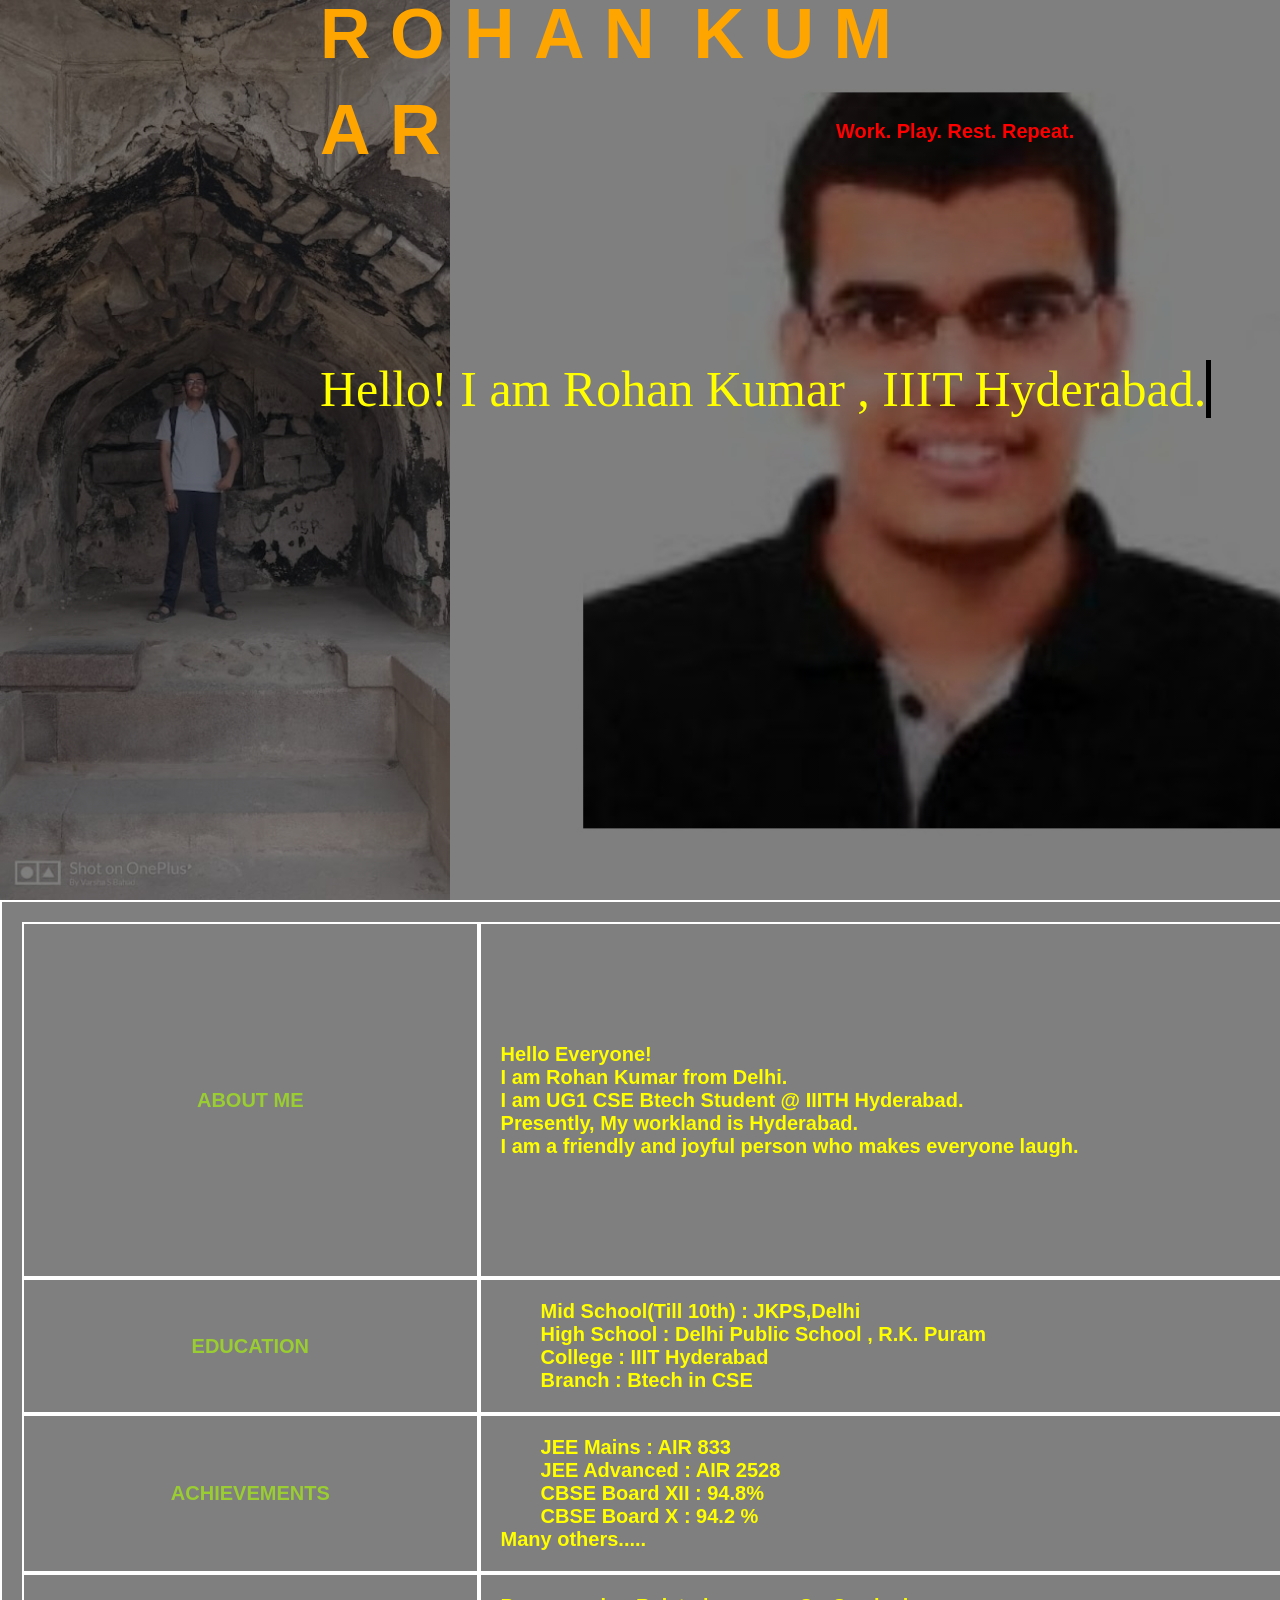
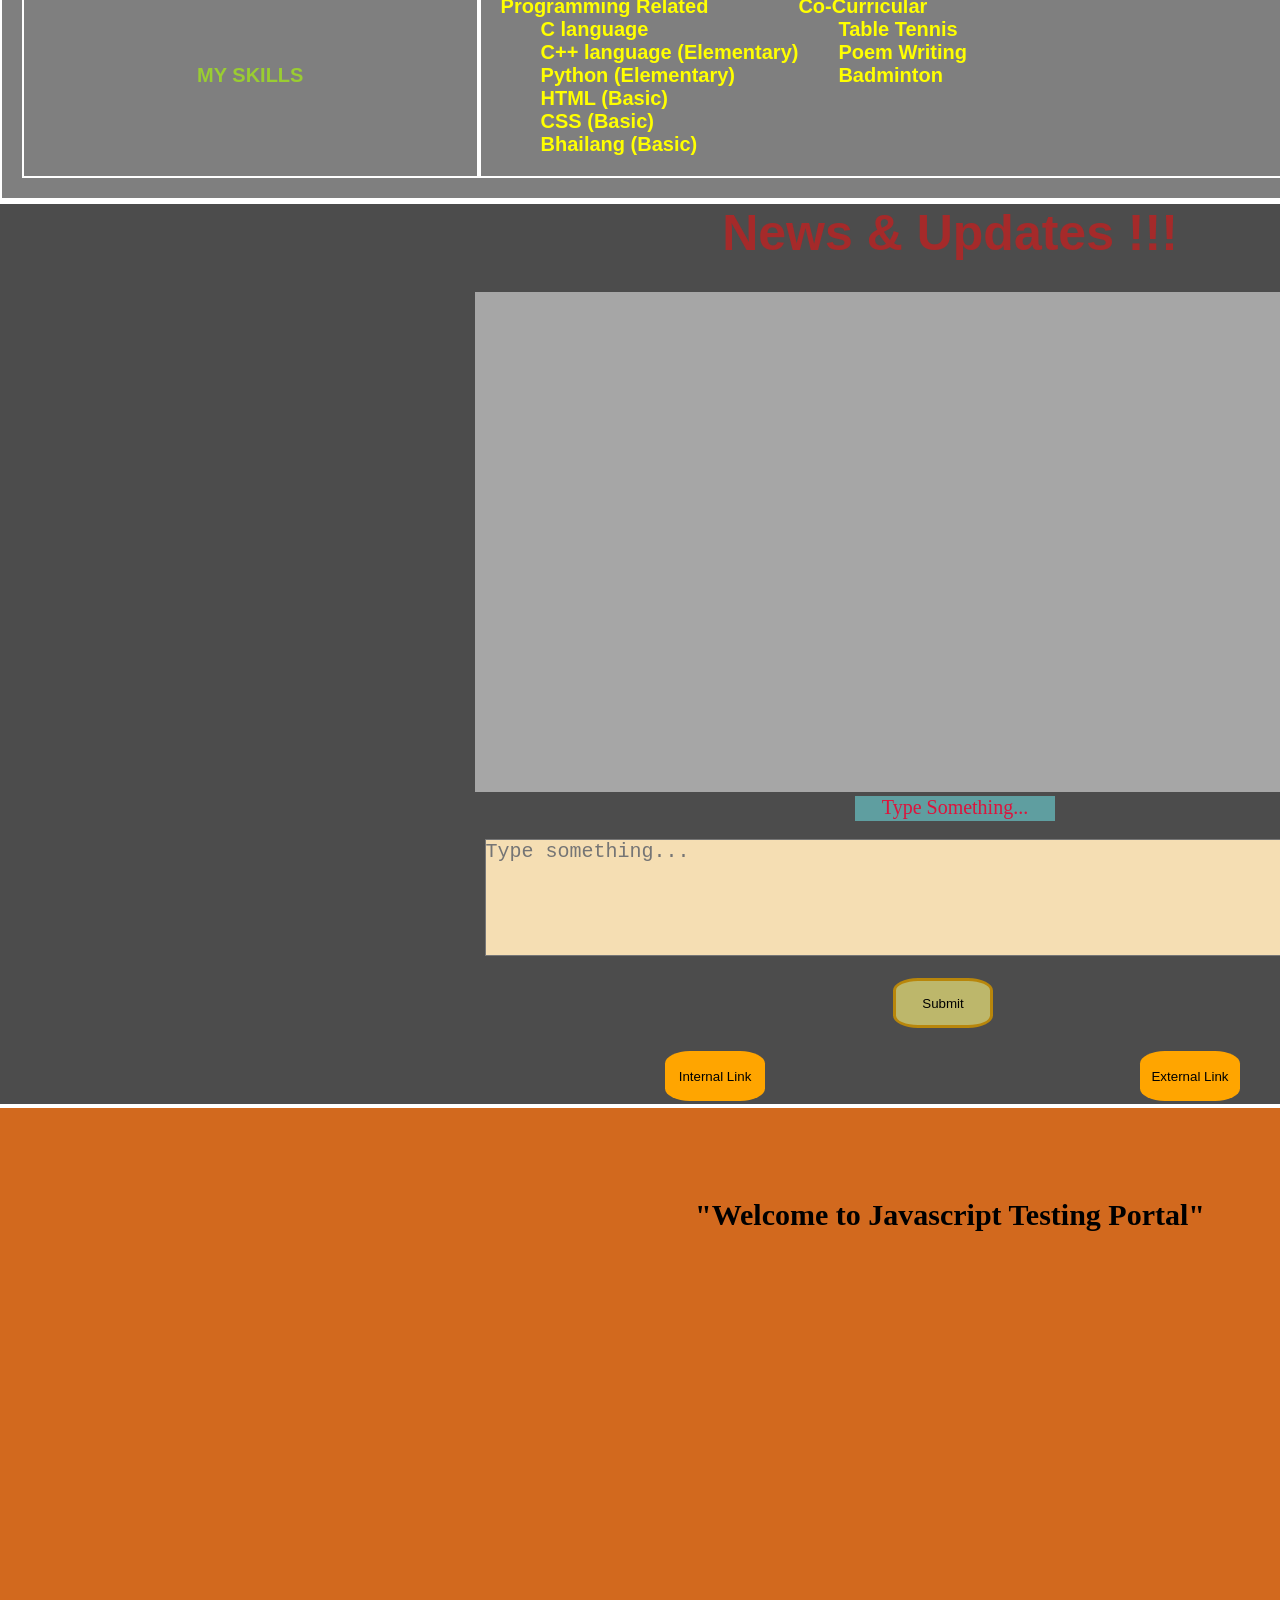
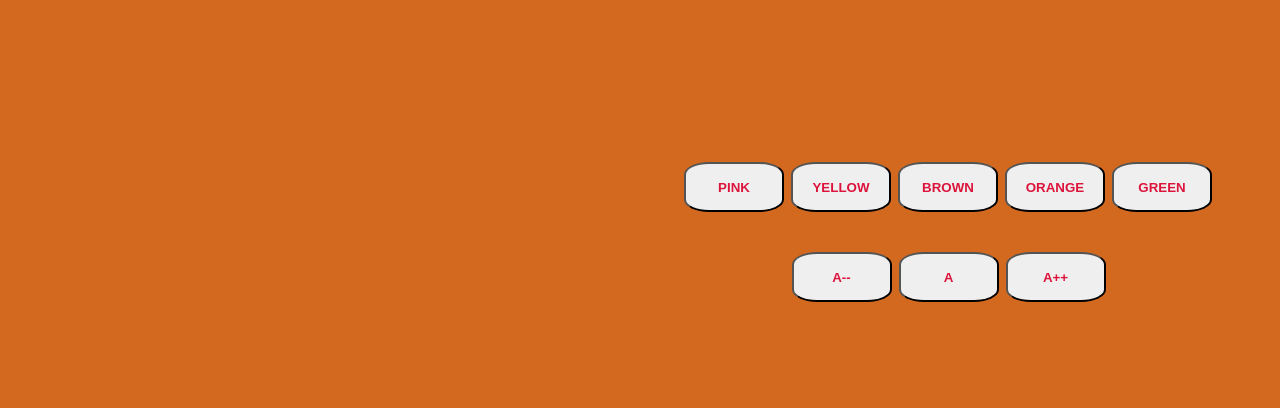
==== commit 0223ccf9: "MY_WEBSITE" ====
--- a/index.html
+++ b/index.html
@@ -6,17 +6,15 @@
 	<meta http-equiv="X-UA-Compatible" content="IE=edge">
 	<meta name="viewport" content="width=device-width, initial-scale=1.0">
 	<title>RKWEBDEV</title>
-	<link rel="stylesheet" href="styler2.css">
+	<link rel="stylesheet" href="/CSS/styler2.css">
 	<style>
 		.img {
-			/* height: 100%;
-	width: 100%; */
 			height: 900px;
 			width: 1900px;
 			/* background-image: url(/home/rkiiith/Desktop/rohan.jpeg); */
 			/* background-image: url(img_flwr.gif), url(paper.gif); */
 			background-repeat: no-repeat, repeat;
-			background: linear-gradient(rgba(0, 0, 0, 0.5), rgba(0, 0, 0, 0.5)), url('rk1.jpeg'), url('rk2.jpg'), url('rk3.jpeg');
+			background: linear-gradient(rgba(0, 0, 0, 0.5), rgba(0, 0, 0, 0.5)), url('/Media/rk1.jpeg'), url('/Media/rk2.jpg'), url('/Media/rk3.jpeg');
 			background-position: left, center, right;
 			background-size: contain;
 			background-repeat: no-repeat;
@@ -37,122 +35,7 @@
 			transform: translate(-50%, -50%);
 		}
 	</style>
-	<script>
-		// var element = document.getElementById("divn");
-		function changecolor(color) {
-			document.getElementById('divn').style.backgroundColor = color;
-		}
-		function changefontsize(fontsize) {
-			document.getElementById('test').style.fontSize = fontsize;
-		}
-		function myfunc1() {
-			// console.log("hello");
-			// document.write("hello");
-			changecolor('pink');
-		}
-		function myfunc2() {
-			// console.log("hello");
-			// document.write("hello");
-			changecolor('yellow');
-		}
-		function myfunc3() {
-			// console.log("hello");
-			// document.write("hello");
-			changecolor('brown');
-		}
-		function myfunc4() {
-			// console.log("hello");
-			// document.write("hello");
-			changecolor('orange');
-		}
-		function myfunc5() {
-			// console.log("hello");
-			// document.write("hello");
-			changecolor('green');
-		}
-
-		function myfunc6() {
-			// console.log("hello");
-			// document.write("hello");
-			changefontsize('20px');
-		}
-		function myfunc7() {
-			// console.log("hello");
-			// document.write("hello");
-			changefontsize('50px');
-		}
-		function myfunc8() {
-			// console.log("hello");
-			// document.write("hello");
-			changefontsize('80px');
-		}
-
-		function save() {
-			//get data from textbox
-			// var datast = ' ' + document.getElementById("saveServer").value;
-			// if (localStorage.getItem('data') == null) {
-			// 	localStorage.setItem('data', '{}');
-			// }
-			// var num = parseInt('data');
-			// var key = "NEWS" + i;
-
-			// var olddata = JSON.parse(localStorage.getItem('data'));
-			// olddata.push(datast);
-
-			// localStorage.setItem('data', JSON.stringify(olddata));
-			let text = document.getElementById("saveServer").value;
-			let data = text;
-			if (localStorage.getItem("nn") == null) {
-				localStorage.setItem("nn", "0");
-			}
-			let ind = parseInt(localStorage.getItem("nn")) + 1;
-			localStorage.setItem("nn", ind);
-
-			let key_val = "NEWS_ID_" + ind;
-			// localStorage.setItem("NUM_NEWS", ind);
-			localStorage.setItem(key_val, data);
-
-			let keyva = localStorage.getItem("NEWS_ID_" + ind);
-			const node = document.createElement("li");
-			const textnode = document.createTextNode(keyva);
-			node.appendChild(textnode);
-			document.getElementById("myList").appendChild(node);
-
-			document.getElementById("saveServer").value = "";
-			// alert("News Added Successfully at " + d);
-			// window.open((window.location.href) + "#j", "_self");
-
-			// if (localStorage.getItem('data') != null) {
-			// 	document.getElementById("j").innerHTML = JSON.parse(localStorage.getItem('data'));
-			// }
-		}
-
-
-		// local storage
-		// function Update() {
-		// 	let text = document.getElementById("saveServer").value;
-		// 	{
-		// 		let temp2 = "something" + text;
-		// 		let tom = parseInt(localStorage.getItem("NEWS_AND_UPDATES")) + 1;
-		// 		let temp = "NEWS_ID_" + tom;
-		// 		localStorage.setItem("NEWS_AND_UPDATES", tom);
-		// 		localStorage.setItem(temp, temp2);
-		// 	}
-		// }
-
-		// if (localStorage.getItem("NEWS_AND_UPDATES") == null)
-		// 	localStorage.setItem("NEWS_AND_UPDATES", 0);
-
-		// let num = parseInt(localStorage.getItem("NEWS_AND_UPDATES"))
-		// for (i = 1; i <= num; i++) {
-		// 	let temp = "NEWS_ID_" + i;
-		// 	let temp2 = localStorage.getItem(temp).split('something');
-		// 	document.writeln("<br><br>")
-		// 	document.writeln(temp2[1]);
-		// }
-	// let techStack = localStorage.getItem("saveServer");
-	</script>
-
+	<script src="/JS/brain.js"></script>
 <body>
 	<!-- <script>
 		document.getElementById("saveServer").value = "";
@@ -266,7 +149,6 @@
 						node.appendChild(textnode);
 						document.getElementById("myList").appendChild(node);
 					}
-
 					document.getElementById("saveServer").value = "";
 				</script>
 				<!-- <script>
@@ -284,7 +166,7 @@
 		</div>
 		<br>
 		<textarea type="text" class="news" rows="5" cols="81" id="saveServer"
-			placeholder="Type something..."> </textarea>
+			placeholder="Type something..."></textarea>
 		<br>
 		<br>
 		<button class="newsbut" type="submit" onclick="save()">Submit</button>
--- a/CSS/styler2.css
+++ b/CSS/styler2.css
@@ -0,0 +1,417 @@
+*{
+	margin: 0;
+	/* padding: 0; */
+	overflow: auto;
+}
+
+span{
+	display: inline-block;
+	font-weight: bold;
+	/* animation: mover 6s linear infinite; */
+}
+
+@keyframes mover {
+	0%{
+		text-shadow: 0 0 3px #FF0000, 0 0 5px #0000FF;
+	}
+	50%{
+		text-shadow: 0 0 3px orange, 0 0 10px red;
+		/* transform: translateY(20px); */
+		transform: translateX(100px);
+	}
+	100%{
+		text-shadow: 0 0 3px #FF0000, 0 0 5px #0000FF
+	}
+}
+
+.me{
+	height: 200px;
+	width: 500px;
+    padding: 20px;
+	
+	position: relative;top: 110%; left: 20px;
+
+	font-size: 20px;
+	font-family: sans-serif;
+	color:greenyellow;
+	/* word-wrap: break-word;  */
+	position: absolute;
+	text-align: justify;
+	
+
+	border: 5px solid red;
+	background: linear-gradient(rgba(0, 0, 0, 0.6), rgba(0, 0, 0, 0.6));
+	/* border-color:  red;
+	border-width: 10px; */
+	/* text-align: inherit; */
+	/* transform: translate(-25%,-50%); */
+}
+
+
+h3{
+	position: relative; left:170px;
+	margin:0px;
+	padding: 20px;
+	color: yellow;
+}
+
+.profim{
+
+	height: 250px;
+	width: 250px;
+	
+	background: url('https://lh3.googleusercontent.com/[base64]w744-h741-no?authuser=0');
+	background-size: cover;
+	opacity: 0.75;
+	margin-left: auto;
+	margin-right: auto;
+	/* transform: translate(-50%,-50%); */
+	margin-top: 15%;
+	/* background-repeat: repeat-y; */
+	/* position: absolute; */
+
+}
+
+.edu{
+	height: 200px;
+	width: 500px;
+    padding: 20px;
+	
+	position: relative;top: 110%; right: 20px;
+
+	font-size: 20px;
+	font-family: sans-serif;
+	color:greenyellow;
+	/* word-wrap: break-word;  */
+	position: absolute;
+	text-align: justify;
+	
+
+	border: 5px solid red;
+	background: linear-gradient(rgba(0, 0, 0, 0.6), rgba(0, 0, 0, 0.6));
+}
+
+.slogan{
+	position: relative;top: 120px;left: 44%;
+	font-size: 20px;
+	font-family: sans-serif;
+	font-weight: bold;
+	color: red;
+	overflow: hidden;
+
+	/* display: inline-block; */
+	/* animation: mover2 6s linear infinite; */
+}
+
+@keyframes mover2 {
+	0%{
+		text-shadow: 0 0 3px #FF0000, 0 0 5px #0000FF;
+	}
+	50%{
+		text-shadow: 0 0 3px orange, 0 0 10px red;
+		/* transform: translateY(20px); */
+		transform: translatey(20px);
+	}
+	100%{
+		text-shadow: 0 0 3px #FF0000, 0 0 5px #0000FF
+	}
+}
+
+/* h3{
+	
+	/* transform: translate(-50%,-50%); */
+
+
+.achievments{
+	height: 300px;
+	width: 500px;
+    padding: 20px;
+	
+	position: relative;bottom : -100%; right: 20px;
+
+	font-size: 20px;
+	font-family: sans-serif;
+	color:greenyellow;
+	/* word-wrap: break-word;  */
+	position: absolute;
+	text-align: justify;
+	
+
+	border: 5px solid red;
+	background: linear-gradient(rgba(0, 0, 0, 0.6), rgba(0, 0, 0, 0.6));
+
+}
+
+.skills{
+	height: 300px;
+	width: 500px;
+    padding: 20px;
+	/* margin:0px; */
+	
+	position: relative;bottom : -100%; left: 20px;
+
+	font-size: 20px;
+	font-family: Arial, Helvetica, sans-serif;
+	color:greenyellow;
+	/* word-wrap: break-word;  */
+	position: absolute;
+	text-align: justify;
+	
+
+	border: 5px solid red;
+	background: linear-gradient(rgba(0, 0, 0, 0.6), rgba(0, 0, 0, 0.6));
+}
+
+.sk1{
+	float: left;
+}
+.sk2{
+	float: left;
+}
+
+.im2{
+	/* position:relative;top: 110%; */
+	display: inline-block;
+	height: 900px;
+	width: 1900px;
+	/* background-image: url(/home/rkiiith/Desktop/rohan.jpeg); */
+	background: linear-gradient(rgba(0, 0, 0, 0.5), rgba(0, 0, 0, 0.5)), url('https://venngage-wordpress.s3.amazonaws.com/uploads/2018/09/Simple-Purple-Checked-Background-Image.jpg');
+	background-size: contain;
+	background-repeat: repeat-x;
+	margin: 0px;
+	padding: 0px;
+}
+
+/* div{
+	margin: 0px;
+	padding: 0px;
+}*/
+
+body{
+	padding:0px;
+	margin:0px;
+ }
+
+ .typed-out1{
+	position: relative;top: 40%;left: 25%;
+	position: absolute;
+	font-size: 50px;
+	white-space: nowrap;
+	color: yellow;
+	overflow: hidden;
+	animation: typewriter 5s steps(50) infinite alternate,
+	  blink 800ms steps(50) infinite normal;
+	border-right: 5px solid black;
+ }
+
+ @keyframes typewriter {
+	from {
+	  width: 0%;
+	}
+	to {
+	  width: 47%;
+	}
+  }
+
+
+  @keyframes blink {
+	from {
+	  border-color: black;
+	}
+	to {
+	  border-color: transparent;
+	}
+  }
+ 
+  table, th, td {
+	text-align: justify;
+	border: 2px solid white;
+	padding: 20px;
+	color: yellow;
+	height: 100%;
+	font-weight: bolder;
+	font-family:sans-serif ;
+	font-size: 20px;
+  }
+
+  .rk{
+	  text-align: center;
+	  color: yellowgreen;
+  }
+  
+  .im3{
+	display: inline-block;
+	height: 900px;
+	width: 1900px;
+	/* background-color: aqua; */
+	/* background-image: url(/home/rkiiith/Desktop/rohan.jpeg); */
+	background: linear-gradient(rgba(0, 0, 0, 0.7), rgba(0, 0, 0, 0.7)),url('https://t4.ftcdn.net/jpg/03/00/85/23/360_F_300852364_qSrtNxY6pokaVR7er7knpb8AyYJSxtUd.jpg');
+	background-size:cover;
+	margin: 0px;
+	padding: 0px; 
+	overflow: hidden;
+  }
+
+  .mvtxt{
+	position: relative;top: 90%;left: 10%;
+	font-size: 50px;
+	white-space: nowrap;
+	color: red;
+	overflow: hidden;
+	animation: typewriter2 5s steps(50) infinite alternate,
+	  blink 800ms steps(50) infinite normal;
+	border-right: 5px solid black;
+  }
+  button.internallink{
+	position: relative;top: 5px;
+	margin-left: 35%;
+	height: 50px;
+	width: 100px;
+	background-color: orange;
+	border: green;
+	border-radius: 25%;
+  }
+
+  button.externallink{
+	position: relative;top: -45px;
+	margin-left: 60%;
+	/* margin-bottom: 10%; */
+	height: 50px;
+	width: 100px;
+	background-color: orange;
+	border: green;
+	border-radius: 25%;
+  }
+
+  .internallink :hover{
+	  background-color: orangered;
+  }
+  /* .internallink a#int{
+	color: red;
+	font-weight: 50px;
+	font-family: sans-serif;
+	position: relative;left: 45%; */
+  /* } */
+  a#int :hover{
+	  color:yellow;
+  }
+   a#int :visited{
+	  color:orange;
+  }
+
+  @keyframes typewriter2 {
+	from {
+	  width: 0%;
+	}
+	to {
+	  width: 75%;
+	}
+  }
+
+  div#divn{
+	height : 900px;
+	width : 1900px;
+	background-color: chocolate;
+	/* background-size: cover; */
+	background-repeat: repeat-y;
+  }
+
+  a{
+	  display: inline;
+  }
+
+  .Ashneer{
+	  position: relative;top:20%;left: 37%;
+	  height: 350px;
+	  width: 500px;
+	  background-image: url('https://img.freepik.com/free-photo/javascript-programming-code-abstract-technology-background_272306-155.jpg');
+	  background-size: contain;
+  }
+  button.but1,.but2,.but3,.but4,.but5{
+	  position: relative;top:30%;left: 36%;
+  }
+  button.but6,.but7,.but8{
+	 position: relative;top:40%;left: 13.5%;
+  }
+
+  button.but1,.but2,.but3,.but4,.but5,.but7,.but6,.but8{
+	height: 50px;
+	width: 100px;
+	color: crimson;
+	font-family: sans-serif;
+	font-weight: bold;
+	border-radius: 25%;
+	margin-right: 3px;
+  }
+
+#test{
+	/* position: relative;top:10%; */
+	position:relative;left: 0%;top:10%;
+	text-align: center;
+	font-size: 30px;
+	font-family: fantasy;
+	font-weight: bold;
+}
+
+/* form{
+	height: 200px;
+	width: 50px;
+} */
+.news{
+	background-color:wheat;
+	/* position: absolute; */
+	/* height: 50px;
+	width: 100px; */
+	
+	/* text-decoration-color:yellow; */
+	/* text-align: justify; */
+	color: blue;
+	/* border: red; */
+	padding: 0px;
+	margin-left: 25.5%;
+	font-size: 20px;
+	/* text-indent: 0%;
+	text-anchor: start; */
+	/* cursor: default; */
+}
+
+.newsbut{
+	/* position:relative;top: 45%; left: 13%; */
+	margin-left: 47%;
+	height: 50px;
+	width: 100px;
+	border: 3px solid darkgoldenrod;
+	background-color: darkkhaki;
+	border-radius: 25%;
+}
+
+marquee{
+	opacity: 0.5;
+	font-size: 20px;
+	background-color:white;
+	margin-left: 25%;
+	margin-top: 30px;
+	color: black;
+	font-weight: bolder;
+	padding-left: 20px;
+}
+
+.textnews{
+	font-weight: bold;
+	font-size: 50px;
+	font-family: sans-serif;
+	font-style: normal;
+	color: brown;
+	text-align: center;
+}
+
+.typebox{
+	height: 25px;
+	width: 200px;
+	background-color: cadetblue;
+	color: crimson;
+	font: bolder;
+	font-size: 20px;
+	text-align: center;
+	margin-left: 45%;
+}
